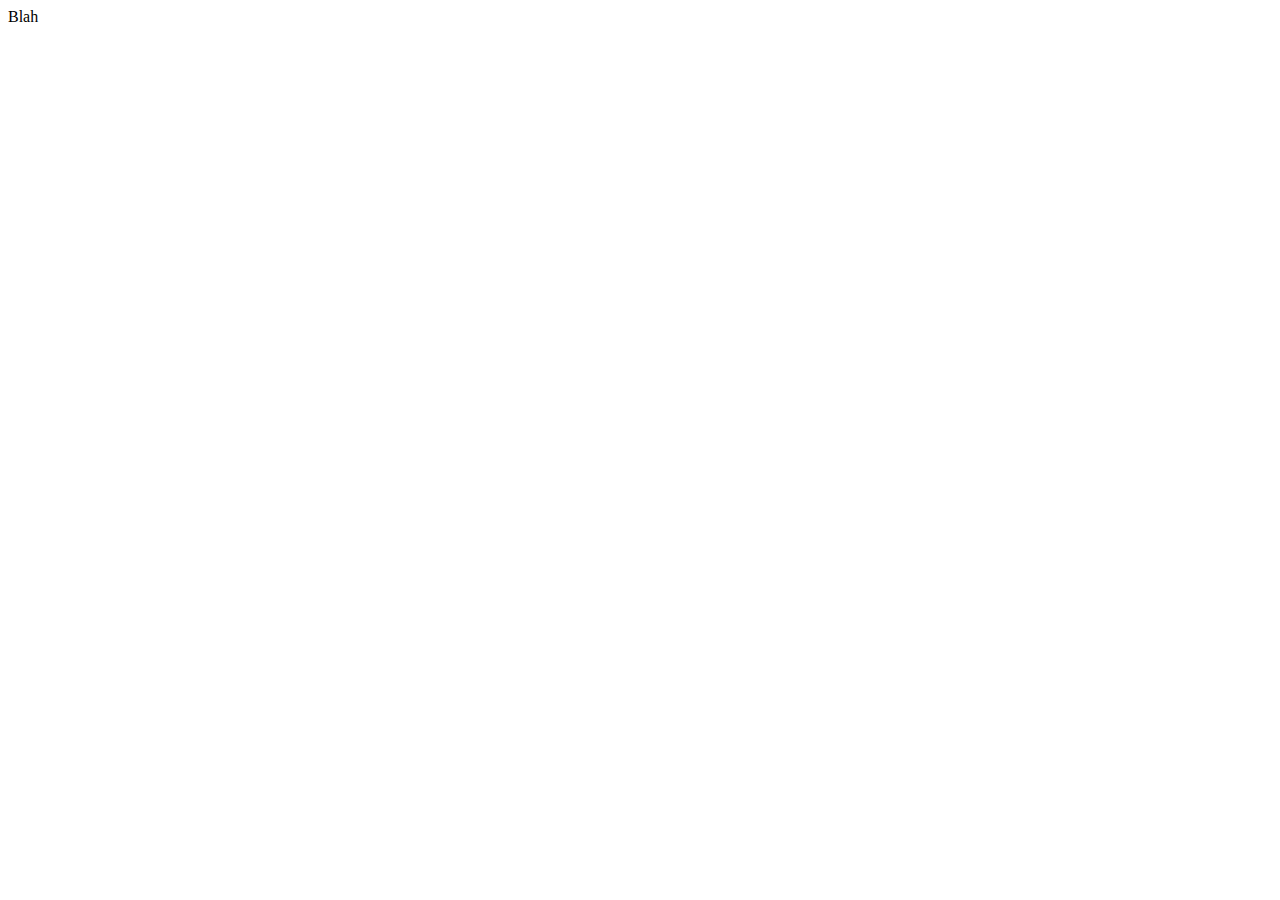
==== index.html @ 9341602d "innit repo" ====
<!DOCTYPE html>
<html lang="en">
<head>
    <meta charset="UTF-8">
    <meta name="viewport" content="width=device-width, initial-scale=1.0">
    <meta http-equiv="X-UA-Compatible" content="ie=edge">
    <title>My Page</title>
</head>
<body>
    Blah
</body>
</html>
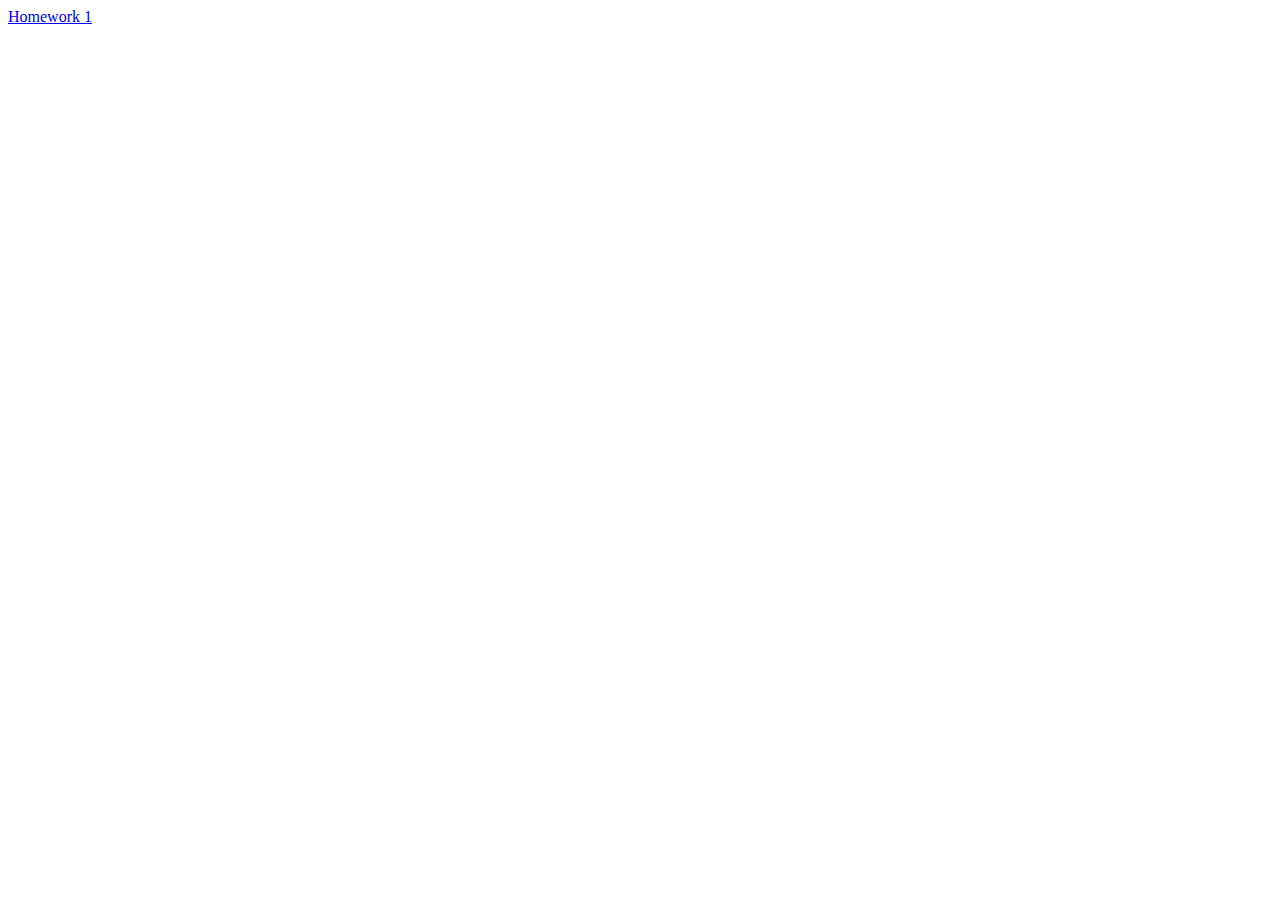
==== commit 800f4dfc: "Add homework 1 link" ====
--- a/index.html
+++ b/index.html
@@ -7,6 +7,6 @@
     <title>My Page</title>
 </head>
 <body>
-    Blah
+    <a href="Homework 1/">Homework 1</a>
 </body>
-</html>+</html>
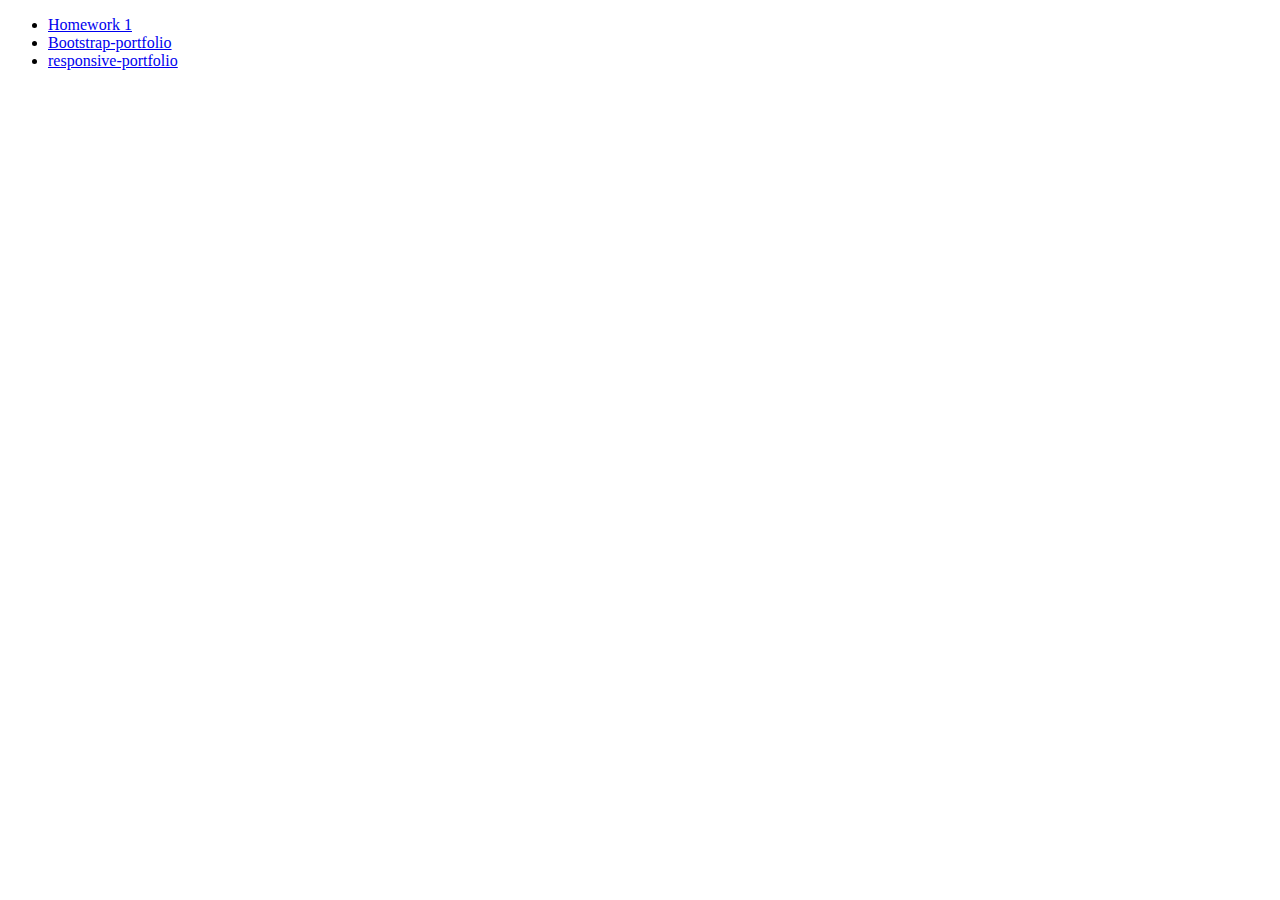
==== commit e2e2d279: "adding links to index" ====
--- a/index.html
+++ b/index.html
@@ -7,6 +7,10 @@
     <title>My Page</title>
 </head>
 <body>
-    <a href="Homework 1/">Homework 1</a>
+  <ul>
+    <li><a href="Homework 1/">Homework 1</a></li>
+    <li><a href="Bootstrap-portfolio">Bootstrap-portfolio</a></li>
+    <li><a href="responsive-portfolio">responsive-portfolio</a></li>
+  </ul>
 </body>
 </html>
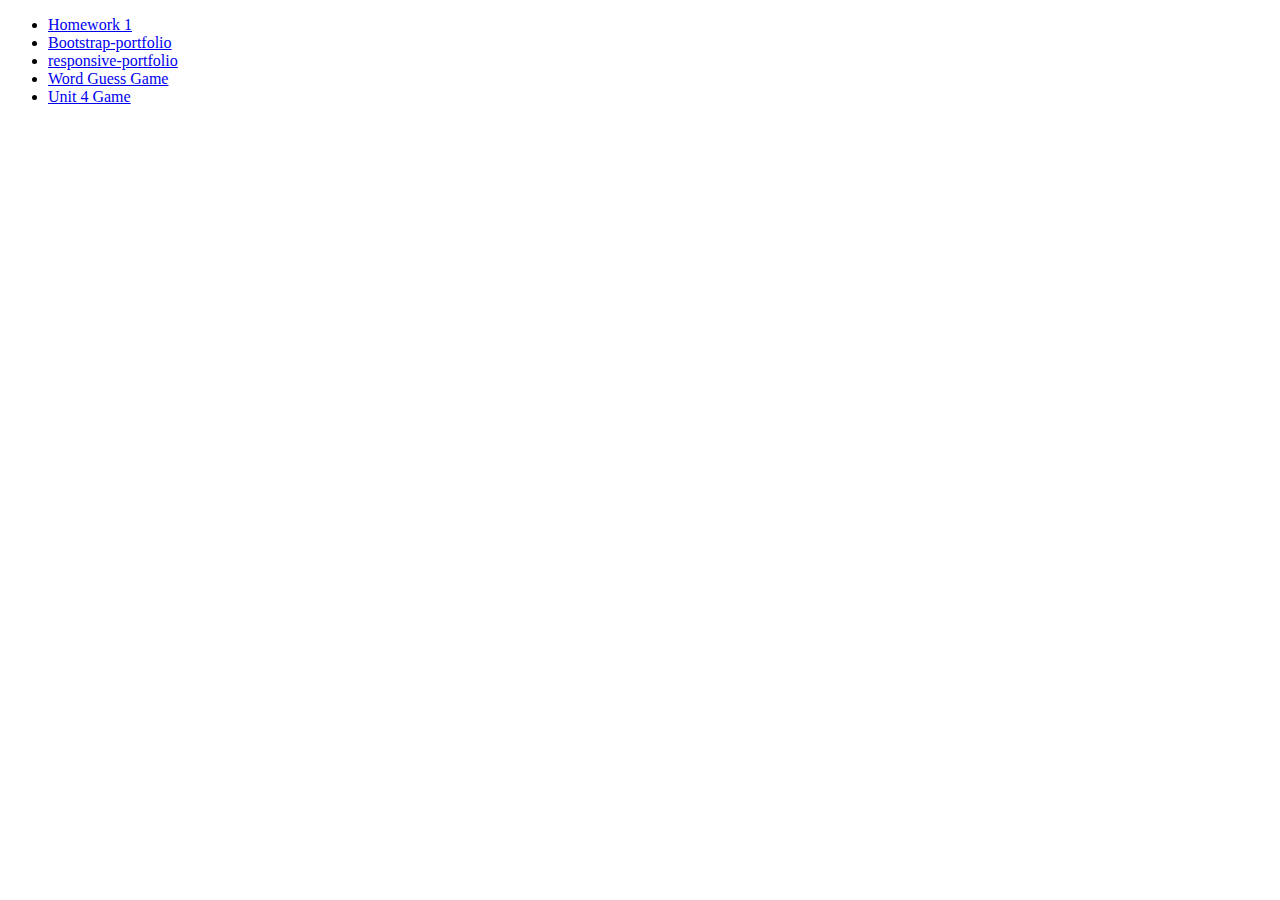
==== commit 34b11d1d: "added homework to my main git hub page" ====
--- a/index.html
+++ b/index.html
@@ -11,6 +11,11 @@
     <li><a href="Homework 1/">Homework 1</a></li>
     <li><a href="Bootstrap-portfolio">Bootstrap-portfolio</a></li>
     <li><a href="responsive-portfolio">responsive-portfolio</a></li>
+    <li><a href="Word Guess Game">Word Guess Game</a></li>
+    <li><a href="Unit-4-Game">Unit 4 Game</a></li>
+ 
   </ul>
+
+
 </body>
 </html>
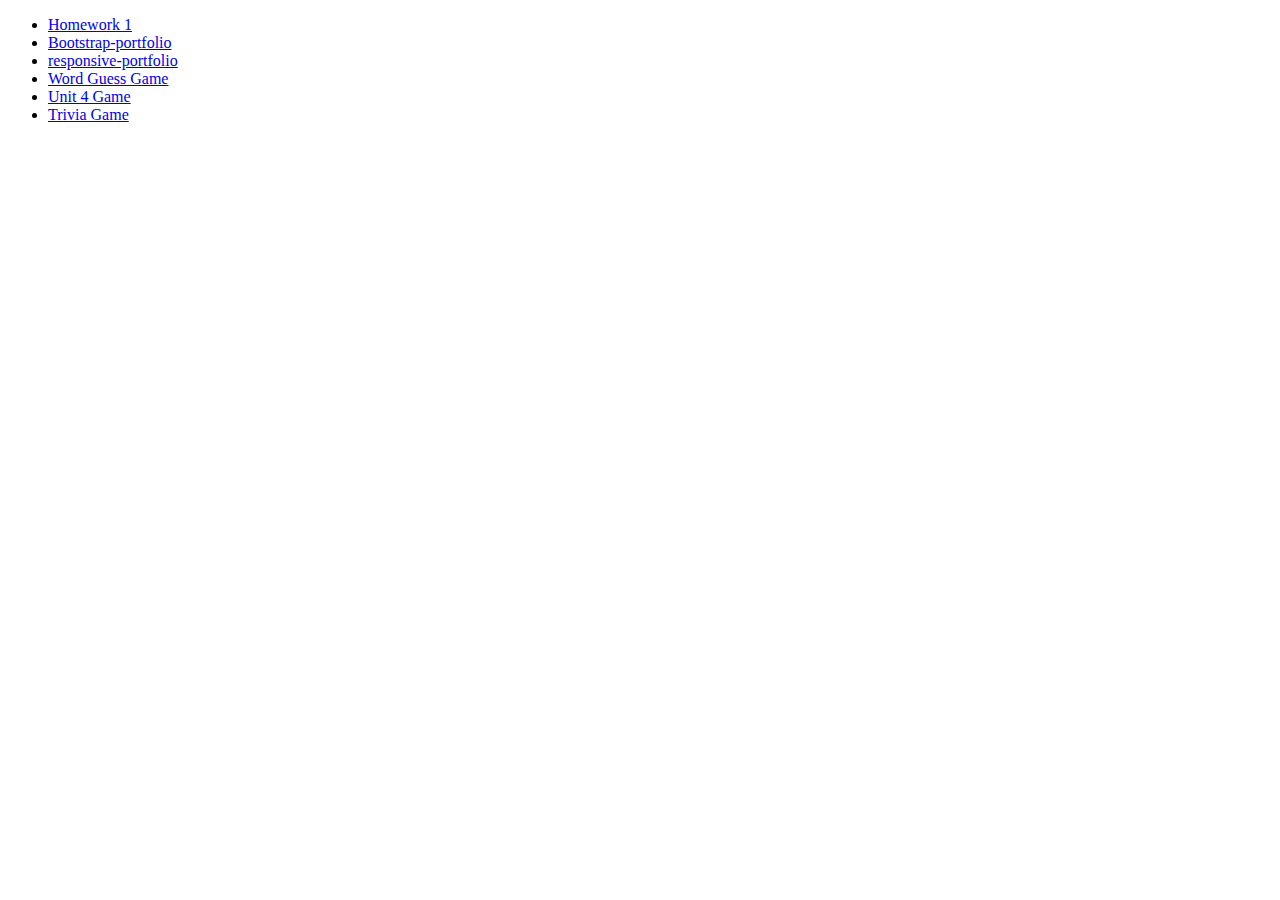
==== commit 77f83919: "added liks to triviaGame" ====
--- a/index.html
+++ b/index.html
@@ -12,8 +12,8 @@
     <li><a href="Bootstrap-portfolio">Bootstrap-portfolio</a></li>
     <li><a href="responsive-portfolio">responsive-portfolio</a></li>
     <li><a href="Word Guess Game">Word Guess Game</a></li>
-    <li><a href="Unit-4-Game">Unit 4 Game</a></li>
- 
+    <li><a href="unit-4-game">Unit 4 Game</a></li>
+    <li><a href="triviaGame">Trivia Game</a></li>
   </ul>
 
 
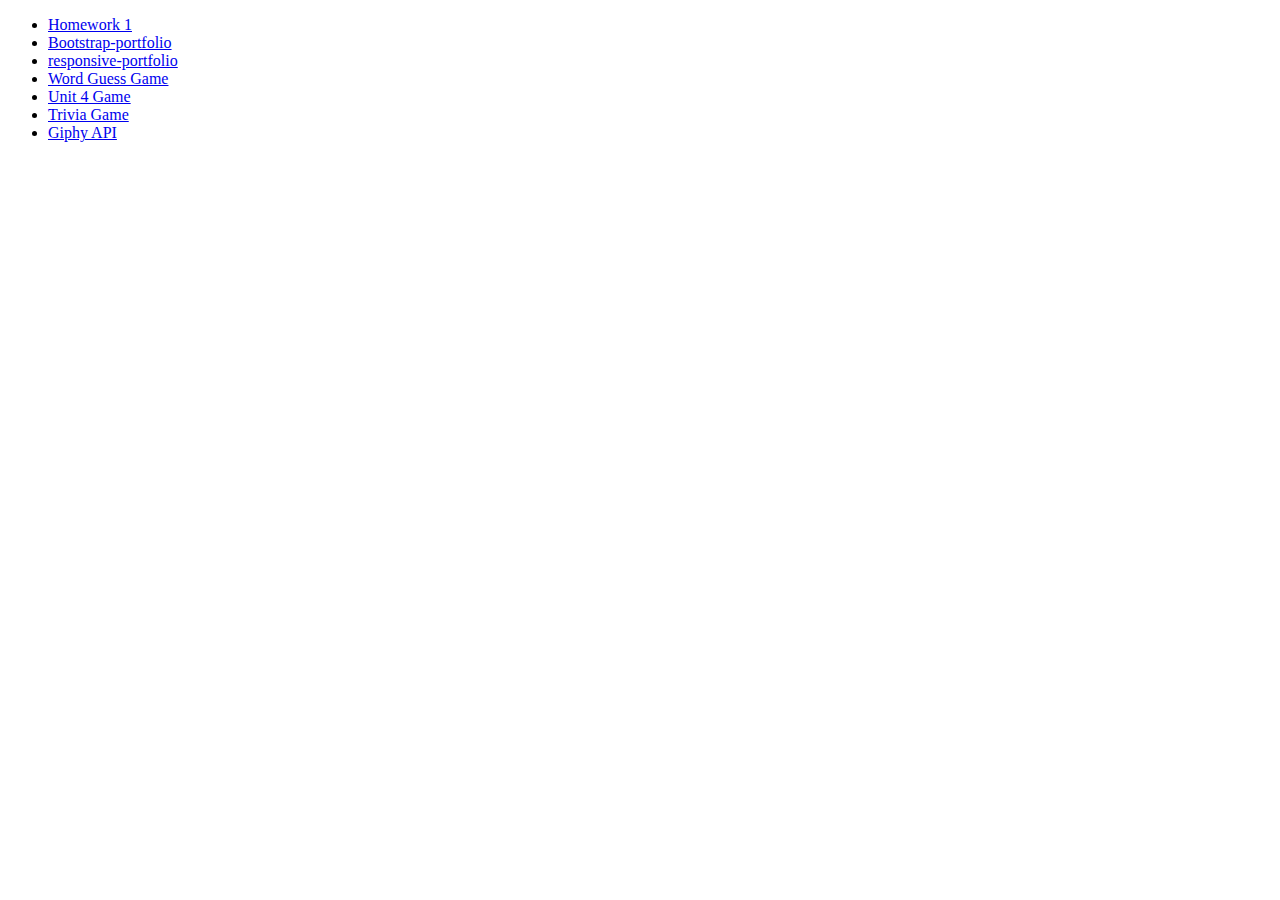
==== commit 00e9b61c: "added some links to my main page" ====
--- a/index.html
+++ b/index.html
@@ -14,6 +14,7 @@
     <li><a href="Word Guess Game">Word Guess Game</a></li>
     <li><a href="unit-4-game">Unit 4 Game</a></li>
     <li><a href="triviaGame">Trivia Game</a></li>
+    <li><a href="giphy api">Giphy API</a></li>
   </ul>
 
 
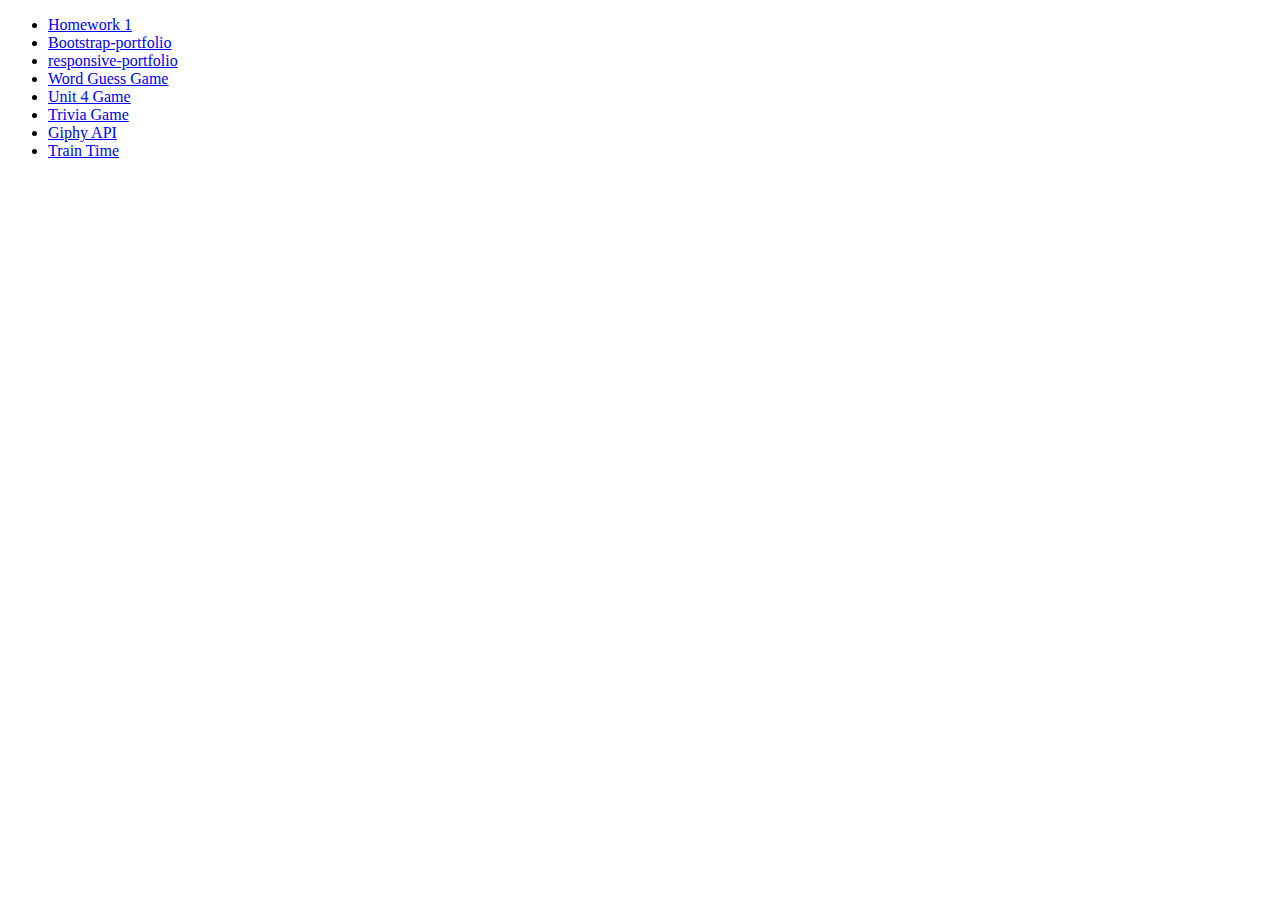
==== commit f51287fe: "added links" ====
--- a/index.html
+++ b/index.html
@@ -15,6 +15,8 @@
     <li><a href="unit-4-game">Unit 4 Game</a></li>
     <li><a href="triviaGame">Trivia Game</a></li>
     <li><a href="giphy api">Giphy API</a></li>
+    <li><a href="Train Time">Train Time</a></li>
+  
   </ul>
 
 
